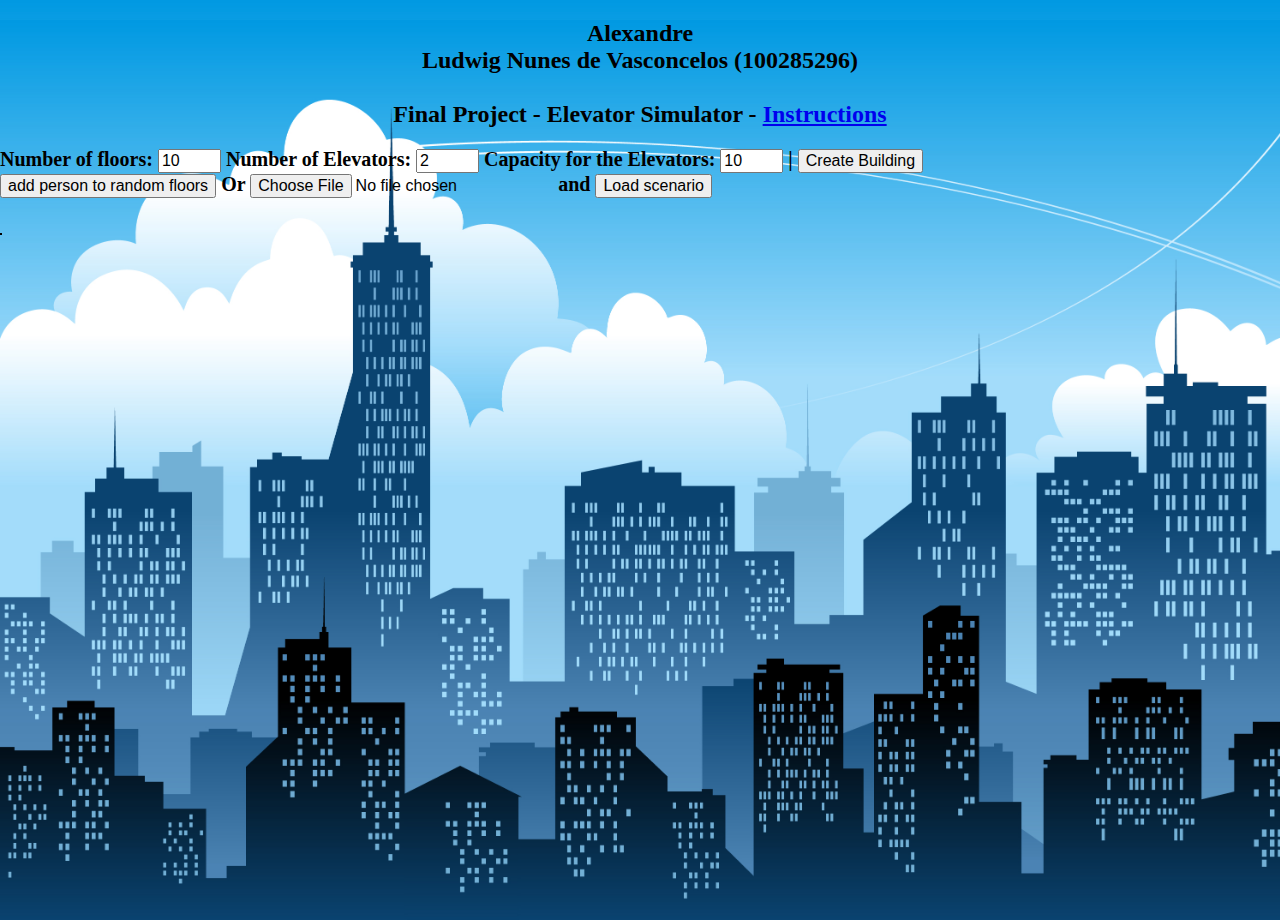
==== ElevatorSimulator.html @ a594a7fe "2016-11-29 - 21:22" ====
<!DOCTYPE html>
<html lang="en">

<head>
	<title>Elevator Simulator</title>
	<meta charset="utf-8" />

	<link href="style/style.css" rel="stylesheet" type="text/css" />

	<script src="script/functions.js" defer></script>
	<script src="script/info.js" defer></script>
	<script src="script/elevator.js" defer></script>
	<script src="script/floors.js" defer></script>
	<script src="script/calls.js" defer></script>
	<script src="script/building.js" defer></script>
	<script src="script/person.js" defer></script>
	<script src="script/stats.js" defer></script>
	<script src="script/system.js" defer></script>

</head>

<body>
	<h2>
		Alexandre
		<br>
		Ludwig Nunes de Vasconcelos (100285296)
		<br>
		<br>
		Final Project - Elevator Simulator - <a href="instructions.html">Instructions</a>
	</h2>
	<main>
		<div class="div-top">
			Number of floors:
			<input type="number" name="floors" id="floors" min="1" max="50" value="10"> Number of Elevators:
			<input type="number" id="Elevators" min="1" max="15" value="2"> Capacity for the Elevators:
			<input type="number" id="Capacity" min="1" max="15" value="10"> |
			<input type="button" onclick="setup()" value="Create Building">
			<br>

			<input type="button" onclick="addRandomPerson()" value="add person to random floors"> Or
			<input type="file" id="fileinput" /> and
			<input type="button" onclick="loadFile()" value="Load scenario">
			<br>
			<br>
		</div>

		<div id="div-canvas">
			<canvas id="canvas" width="0" height="0"></canvas>
			<br>
		</div>

		<div id="div-info">
			<div id="infoPerson"> </div>
			<div id="infoElevator"> </div>
			<br>
		</div>
	</main>
</body>

</html>
---- style/style.css ----
canvas {
	border: 1px solid #000000;
	background-image: url("../images/floor.jpg");
	background-size: 100% 100px;
	overflow: auto;
}
.div-top{
	font-size: 20px;
	font-weight: bold;
}
#div-info {
	color: white;
	float: left;
	display: inline;
	font: 15px Verdana;
	height: auto;
}
#infoElevator {
	background-color: gray;
	float: left;
	width: auto;
}
#infoPerson {
	background-color: gray;
	float: left;
	width: 50%;
	min-width: 400px;
	height: auto;
	
}

#div-canvas {
	width: auto;
	height: auto;
	float: left;
	
}
input{
	font-size: 16px;
}
html,
body {
	background-image: url("../images/Landscape0.jpg");
	background-size: cover;
	width: 100%;
	height: 100%;
	margin: 0;
}

main{
    display: block;
}
h2{
	text-align: center;
}
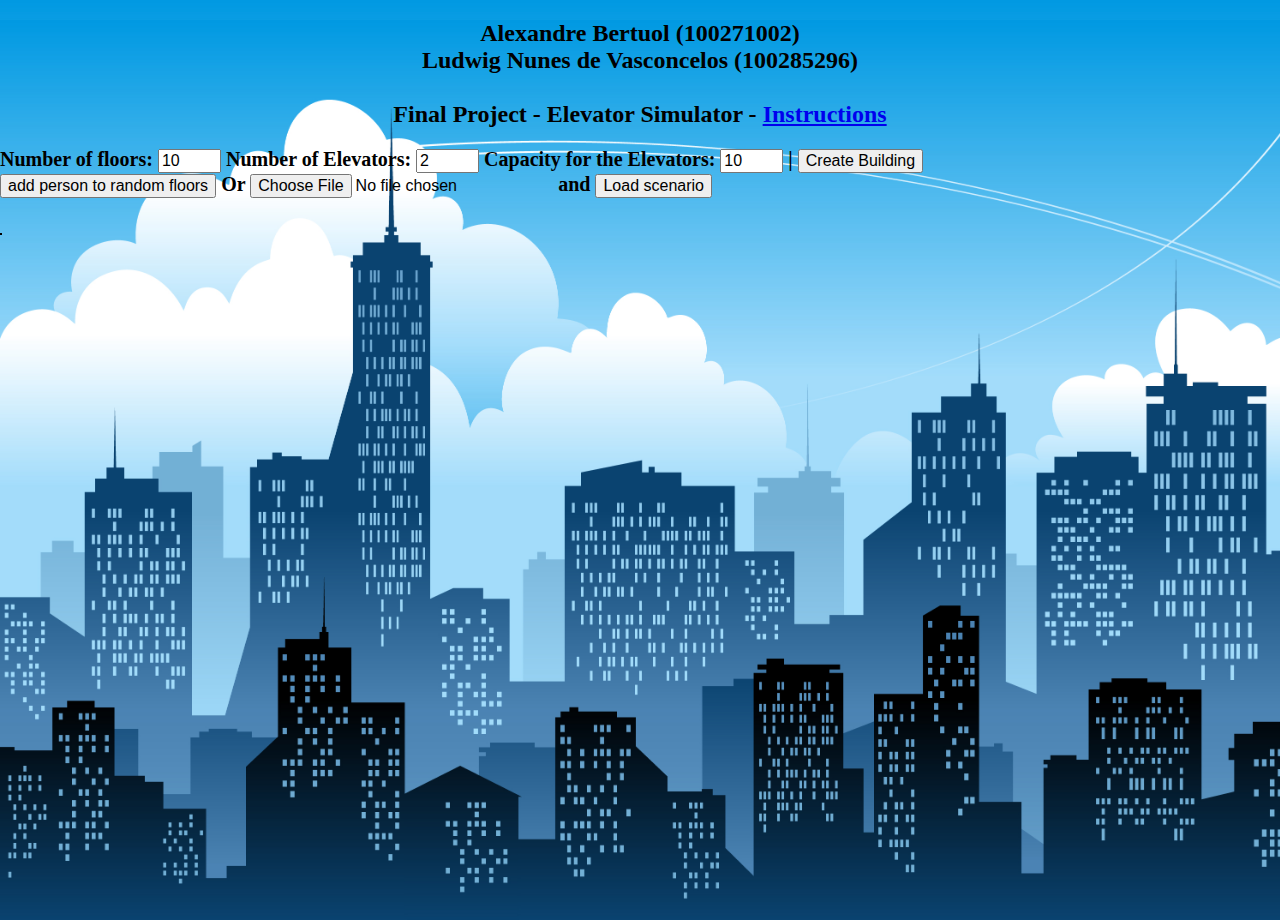
==== commit a5cf1ee4: "Nome" ====
--- a/ElevatorSimulator.html
+++ b/ElevatorSimulator.html
@@ -21,7 +21,7 @@
 
 <body>
 	<h2>
-		Alexandre
+		Alexandre Bertuol (100271002)
 		<br>
 		Ludwig Nunes de Vasconcelos (100285296)
 		<br>
